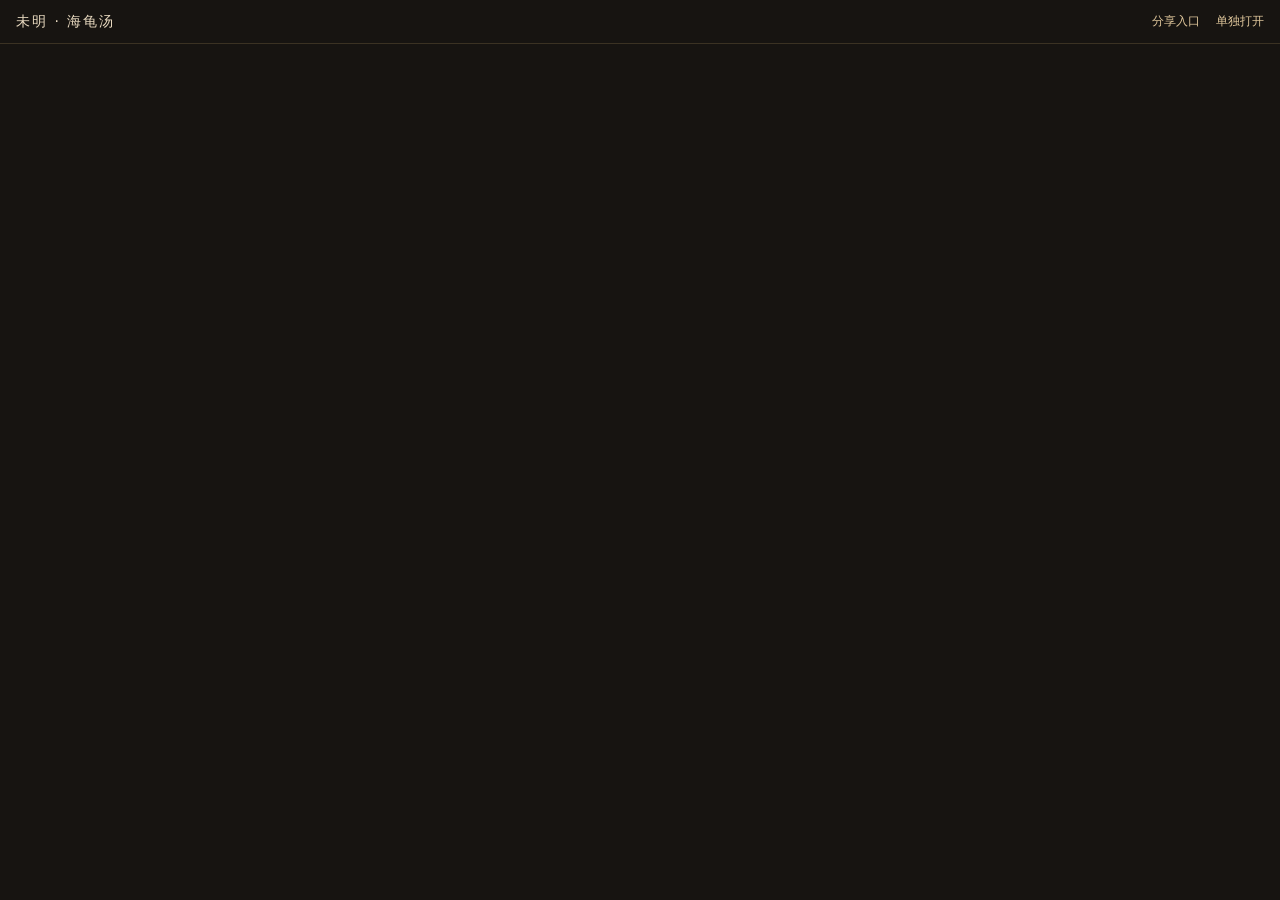
==== hai-gui-tang/index.html @ c2f4e7cb "feat: 发布整合版海龟汤游戏入口" ====
<!doctype html>
<html lang="zh-CN">
<head><meta charset="utf-8"><meta name="viewport" content="width=device-width,initial-scale=1,viewport-fit=cover">
<meta name="weiming-entry" content="integrated-dm-game">
<meta name="description" content="未明海龟汤推理室：与 AI 主持一起探索谜题，也可以邀请好友同席推理。">
<meta name="referrer" content="no-referrer"><title>未明 · 海龟汤推理室</title>
<style>
*{box-sizing:border-box}html,body{height:100%;margin:0;background:#171411;color:#eadbc1;font-family:system-ui,-apple-system,"PingFang SC",sans-serif}body{display:flex;flex-direction:column}header{height:44px;flex:none;display:flex;align-items:center;justify-content:space-between;gap:12px;padding:0 16px;border-bottom:1px solid #a78b5940;font-size:12px}header b{font-size:14px;font-weight:500;letter-spacing:2px}nav{display:flex;align-items:center;gap:16px}a,button{color:#dfc69b}a{text-decoration:none}button{font:inherit;background:none;border:0;padding:8px 0;cursor:pointer}a:focus-visible,button:focus-visible{outline:2px solid #d4b581;outline-offset:4px}main{position:relative;flex:1;min-height:0}iframe{width:100%;height:100%;display:block;border:0;background:#171411}.waiting{position:absolute;inset:0;display:grid;place-content:center;text-align:center;gap:12px;padding:24px;pointer-events:none;background:#171411}.waiting[hidden]{display:none}.waiting p{font-size:14px;color:#bbaa8e;margin:0}.waiting a{pointer-events:auto;text-decoration:underline}#notice{font-size:12px;min-width:0}@media(max-width:420px){header{padding:0 10px}nav{gap:10px}header b{letter-spacing:0;font-size:12px}}
</style></head>
<body><header><b>未明 · 海龟汤</b><nav><span id="notice" role="status"></span><button id="share" type="button">分享入口</button><a id="direct" href="https://assets-locale-accordingly-terrorists.trycloudflare.com/" target="_blank" rel="noopener noreferrer">单独打开</a></nav></header>
<main><div class="waiting" id="waiting"><strong>正在连接推理室…</strong><p>首次加载可能需要一点时间。</p><a href="https://assets-locale-accordingly-terrorists.trycloudflare.com/" target="_blank" rel="noopener noreferrer">连接较慢？点击直接进入</a></div>
<iframe id="game" title="未明海龟汤多人游戏" allow="microphone; autoplay; fullscreen" allowfullscreen referrerpolicy="no-referrer"></iframe></main>
<noscript><a href="https://assets-locale-accordingly-terrorists.trycloudflare.com/">点击打开海龟汤游戏</a></noscript>
<script>
const origin="https://assets-locale-accordingly-terrorists.trycloudflare.com";
const frame=document.querySelector('#game'),direct=document.querySelector('#direct');
function connect(){const target=new URL(origin+'/');target.hash=location.hash;direct.href=target.href;frame.src=target.href;}
frame.addEventListener('load',()=>document.querySelector('#waiting').hidden=true);
window.addEventListener('hashchange',connect);connect();
document.querySelector('#share').addEventListener('click',async()=>{const link="https://owenmao-builder.github.io/hai-gui-tang/";try{await navigator.clipboard.writeText(link);document.querySelector('#notice').textContent='已复制';setTimeout(()=>document.querySelector('#notice').textContent='',2500);}catch{window.prompt('复制游戏入口',link);}});
</script></body></html>
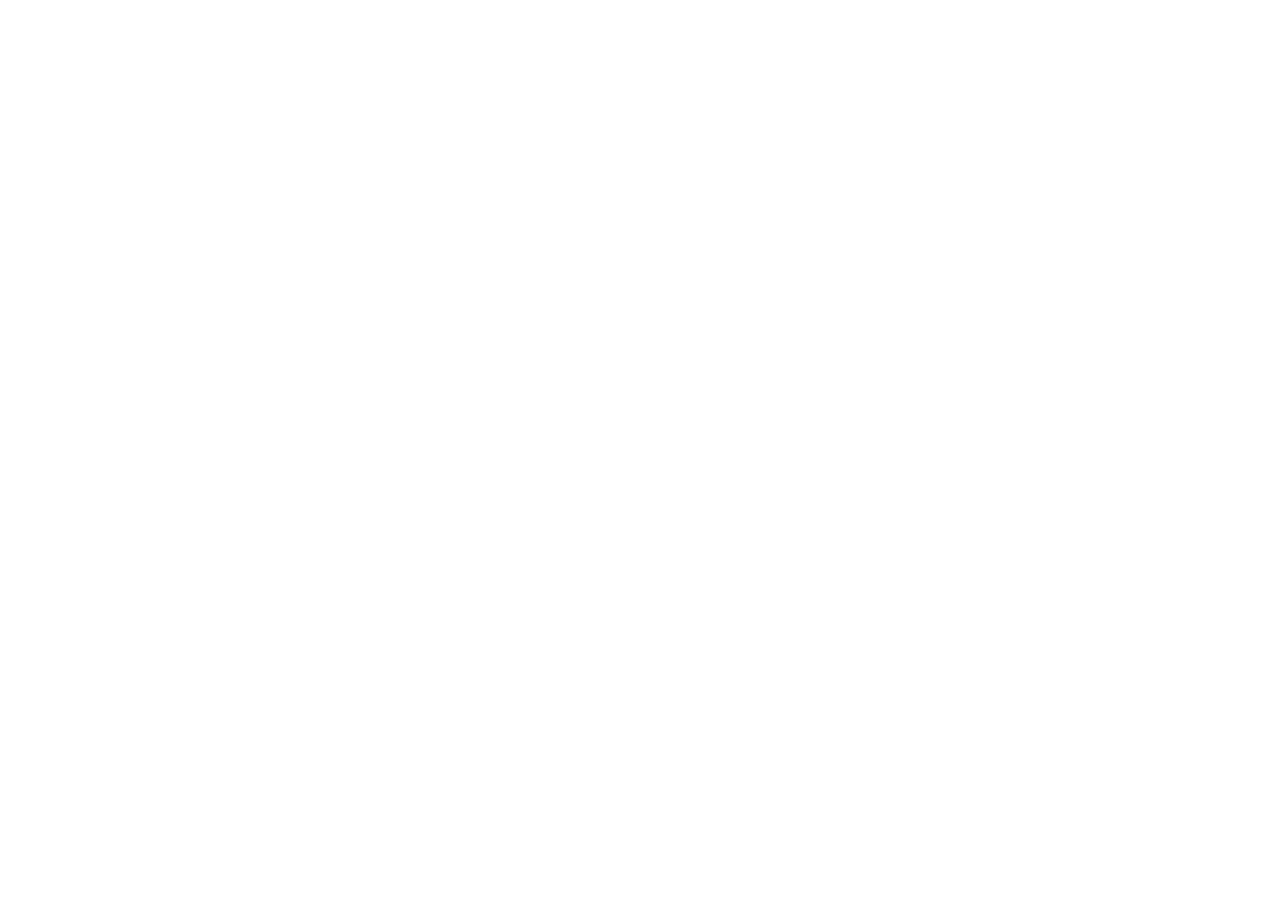
==== commit 89761230: "feat: 发布整合版海龟汤游戏入口" ====
--- a/hai-gui-tang/index.html
+++ b/hai-gui-tang/index.html
@@ -7,14 +7,15 @@
 <style>
 *{box-sizing:border-box}html,body{height:100%;margin:0;background:#171411;color:#eadbc1;font-family:system-ui,-apple-system,"PingFang SC",sans-serif}body{display:flex;flex-direction:column}header{height:44px;flex:none;display:flex;align-items:center;justify-content:space-between;gap:12px;padding:0 16px;border-bottom:1px solid #a78b5940;font-size:12px}header b{font-size:14px;font-weight:500;letter-spacing:2px}nav{display:flex;align-items:center;gap:16px}a,button{color:#dfc69b}a{text-decoration:none}button{font:inherit;background:none;border:0;padding:8px 0;cursor:pointer}a:focus-visible,button:focus-visible{outline:2px solid #d4b581;outline-offset:4px}main{position:relative;flex:1;min-height:0}iframe{width:100%;height:100%;display:block;border:0;background:#171411}.waiting{position:absolute;inset:0;display:grid;place-content:center;text-align:center;gap:12px;padding:24px;pointer-events:none;background:#171411}.waiting[hidden]{display:none}.waiting p{font-size:14px;color:#bbaa8e;margin:0}.waiting a{pointer-events:auto;text-decoration:underline}#notice{font-size:12px;min-width:0}@media(max-width:420px){header{padding:0 10px}nav{gap:10px}header b{letter-spacing:0;font-size:12px}}
 </style></head>
-<body><header><b>未明 · 海龟汤</b><nav><span id="notice" role="status"></span><button id="share" type="button">分享入口</button><a id="direct" href="https://assets-locale-accordingly-terrorists.trycloudflare.com/" target="_blank" rel="noopener noreferrer">单独打开</a></nav></header>
-<main><div class="waiting" id="waiting"><strong>正在连接推理室…</strong><p>首次加载可能需要一点时间。</p><a href="https://assets-locale-accordingly-terrorists.trycloudflare.com/" target="_blank" rel="noopener noreferrer">连接较慢？点击直接进入</a></div>
-<iframe id="game" title="未明海龟汤多人游戏" allow="microphone; autoplay; fullscreen" allowfullscreen referrerpolicy="no-referrer"></iframe></main>
-<noscript><a href="https://assets-locale-accordingly-terrorists.trycloudflare.com/">点击打开海龟汤游戏</a></noscript>
+<body><header><b>未明 · 海龟汤</b><nav><span id="notice" role="status"></span><button id="share" type="button">分享入口</button><a id="direct" href="https://weiming-6969rwwgpjvrc4pv6-4354.app.github.dev/" target="_blank" rel="noopener noreferrer">单独打开</a></nav></header>
+<main><div class="waiting" id="waiting"><strong>正在连接推理室…</strong><p>首次加载可能需要一点时间。</p><a href="https://weiming-6969rwwgpjvrc4pv6-4354.app.github.dev/" target="_blank" rel="noopener noreferrer">连接较慢？点击直接进入</a></div>
+<iframe id="game" title="未明海龟汤多人游戏" allow="microphone; autoplay; clipboard-write; fullscreen" allowfullscreen referrerpolicy="no-referrer"></iframe></main>
+<noscript><a href="https://weiming-6969rwwgpjvrc4pv6-4354.app.github.dev/">点击打开海龟汤游戏</a></noscript>
 <script>
-const origin="https://assets-locale-accordingly-terrorists.trycloudflare.com";
+const origin="https://weiming-6969rwwgpjvrc4pv6-4354.app.github.dev";
 const frame=document.querySelector('#game'),direct=document.querySelector('#direct');
-function connect(){const target=new URL(origin+'/');target.hash=location.hash;direct.href=target.href;frame.src=target.href;}
+// Codespaces' first-visit confirmation cannot reliably retain cookies inside an iframe.
+function connect(){const target=new URL(origin+'/');target.hash=location.hash;direct.href=target.href;if(target.hostname.endsWith('.app.github.dev')){window.location.replace(target.href);return;}frame.src=target.href;}
 frame.addEventListener('load',()=>document.querySelector('#waiting').hidden=true);
 window.addEventListener('hashchange',connect);connect();
 document.querySelector('#share').addEventListener('click',async()=>{const link="https://owenmao-builder.github.io/hai-gui-tang/";try{await navigator.clipboard.writeText(link);document.querySelector('#notice').textContent='已复制';setTimeout(()=>document.querySelector('#notice').textContent='',2500);}catch{window.prompt('复制游戏入口',link);}});
